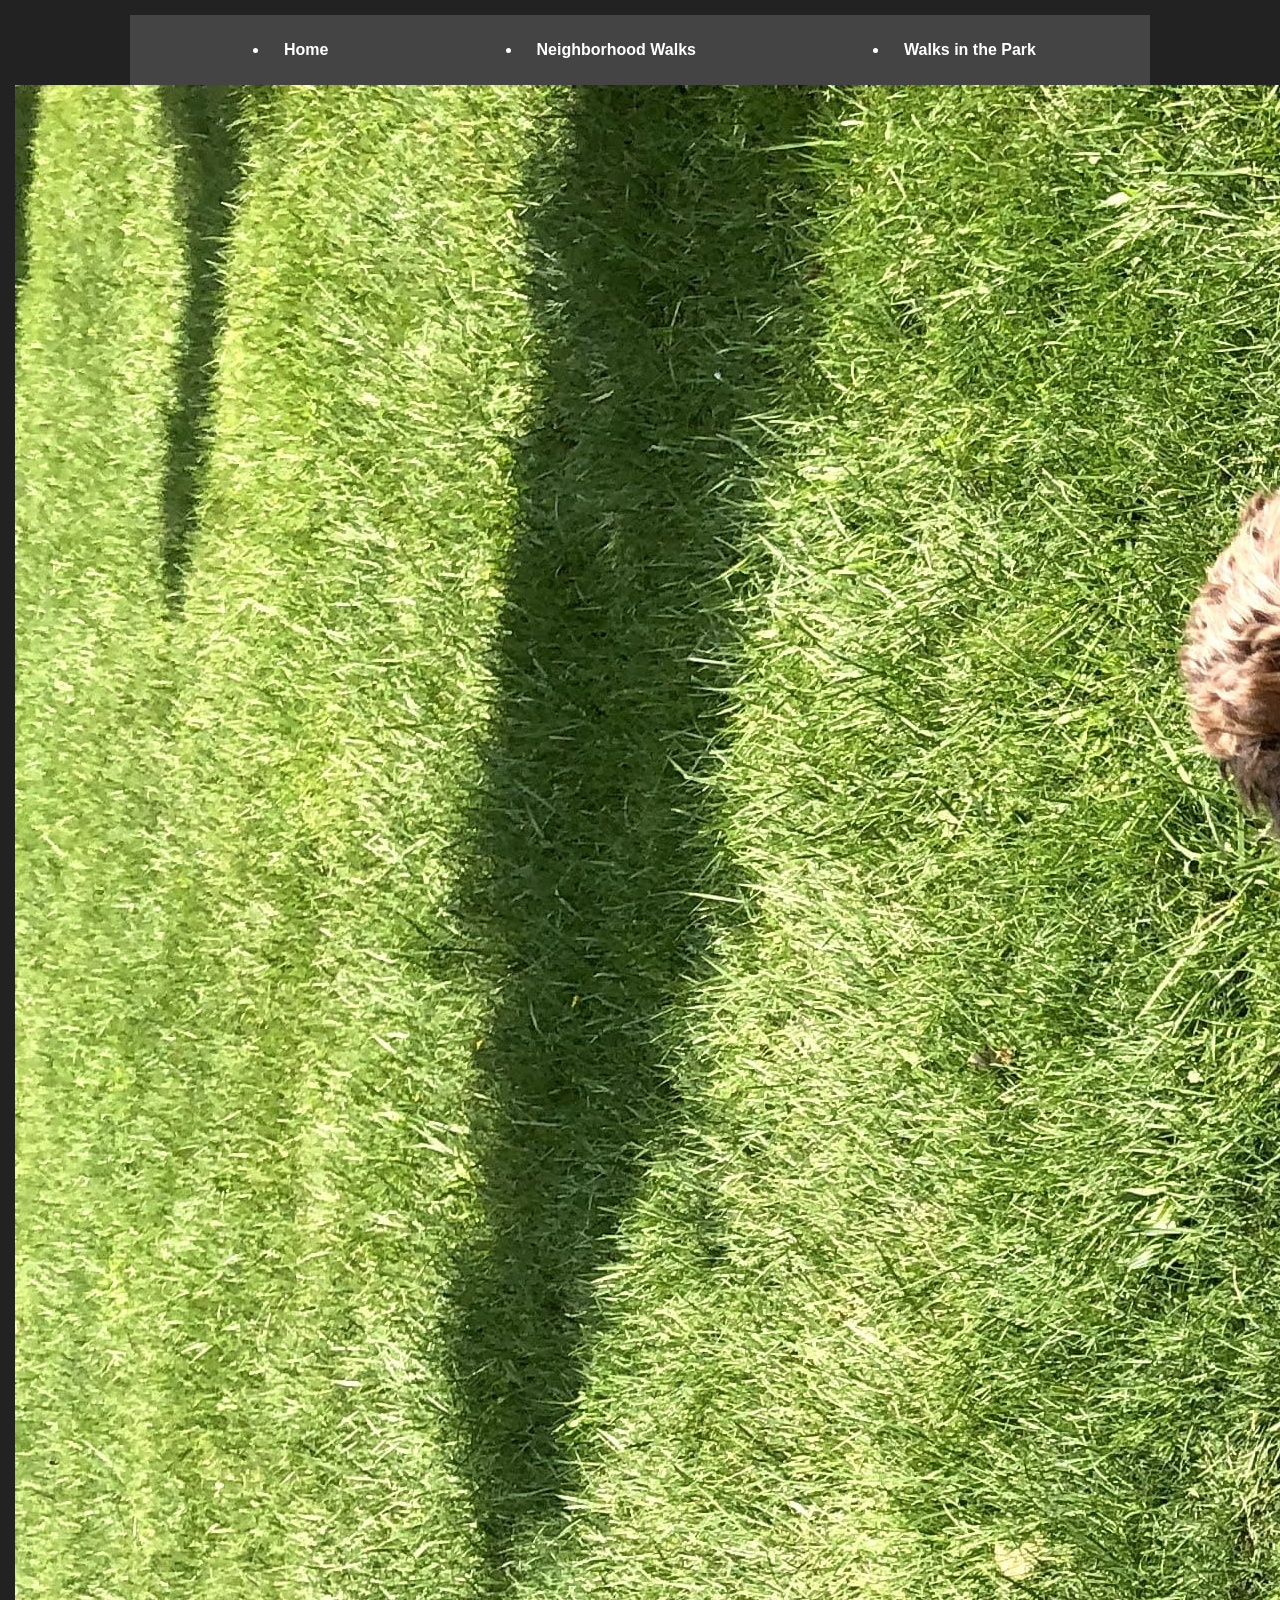
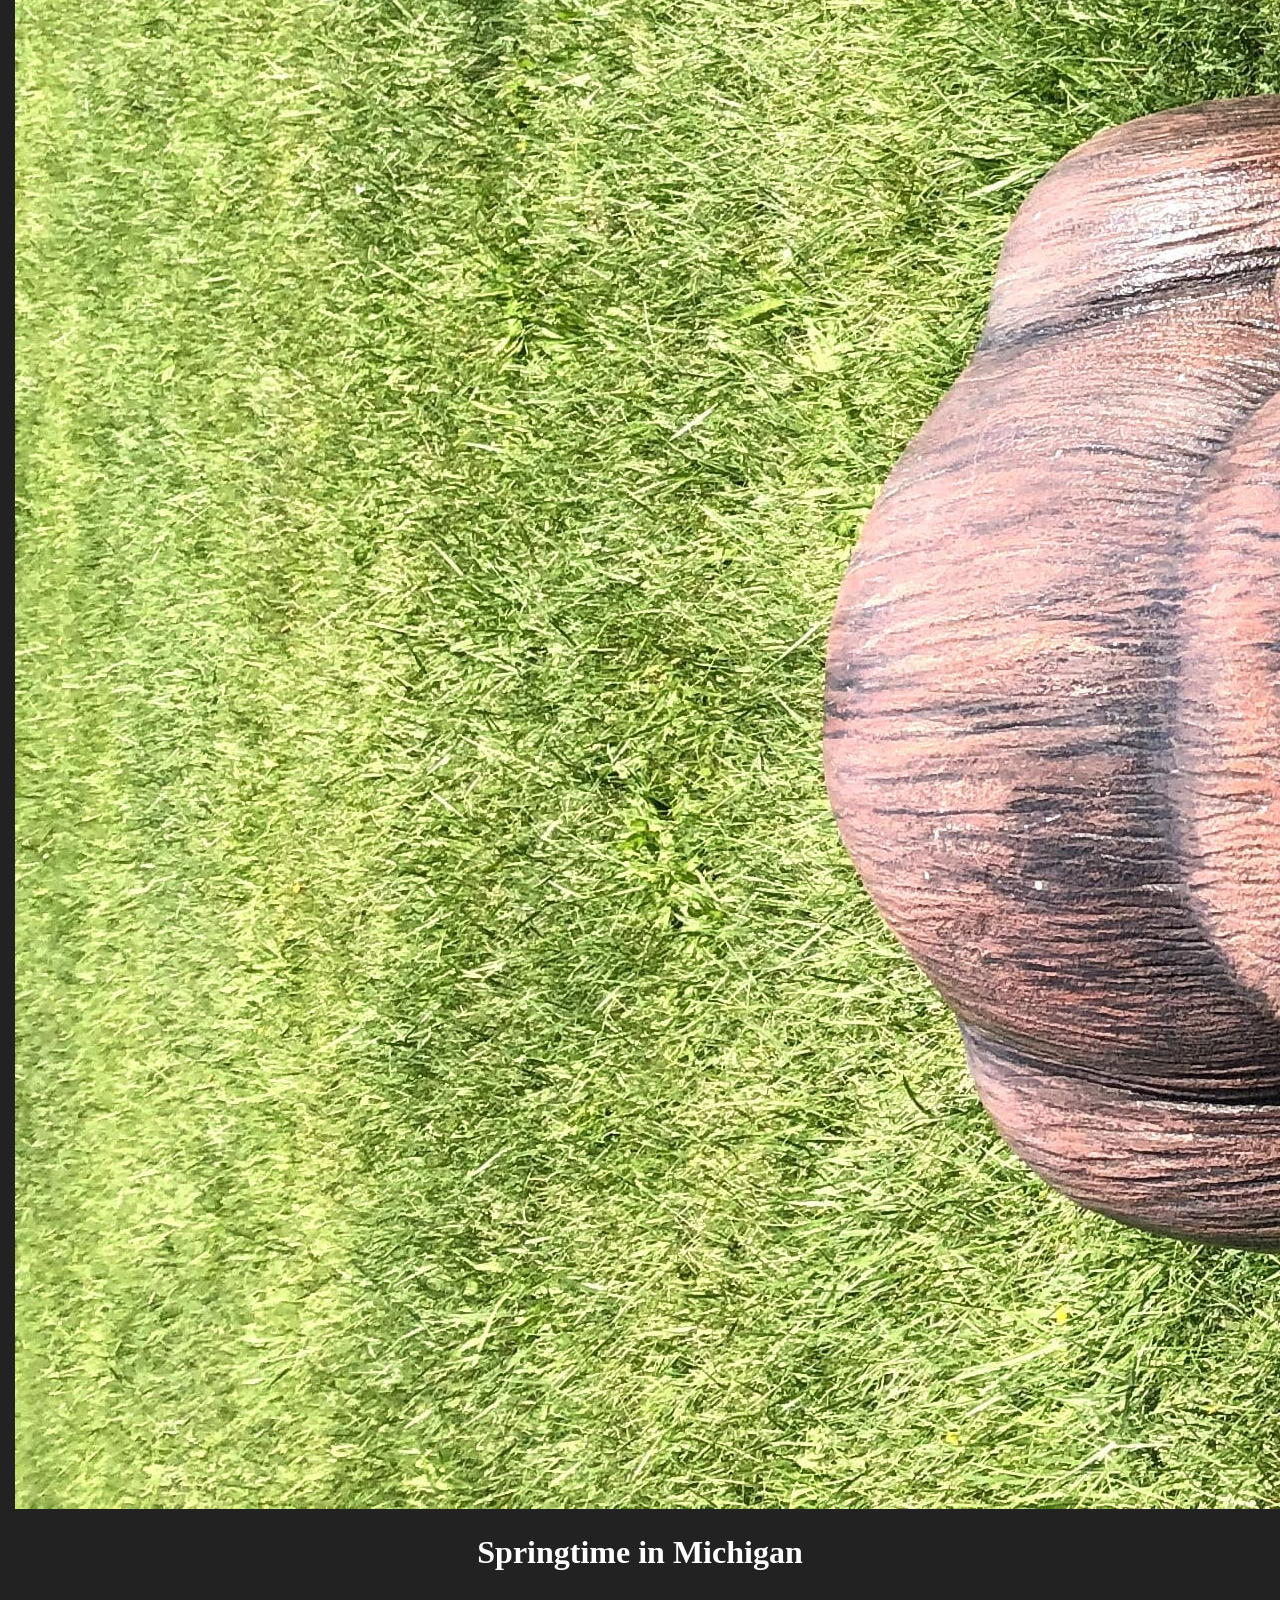
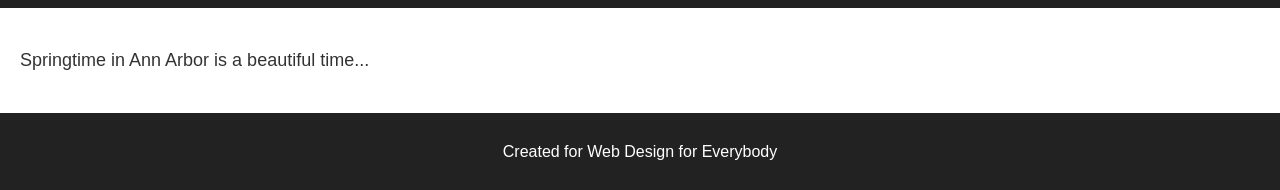
==== index.html @ bbe0d38b "Update index.html" ====
<!DOCTYPE html>
<html lang="en">

<head>
  <meta charset="utf-8">
  <title>Springtime In Michigan</title>
  <link rel="stylesheet" href="css/style.css">
</head>

<body>

<a href="#main" class="skip">Skip to Main Content</a>

<header>
  <nav>
    <ul class="flex">
      <li><a href="index.html">Home</a></li>
      <li><a href="neighborhood.html">Neighborhood Walks</a></li>
      <li><a href="parks.html">Walks in the Park</a></li>
    </ul>
  </nav>

  <img src="images/BaconGallupPark.jpg" alt="Brown Labradoodle sitting next to a statue.">
  <h1>Springtime in Michigan</h1>
</header>

<main id="main">
  <p>Springtime in Ann Arbor is a beautiful time...</p>
</main>

<footer>
  <p>Created for Web Design for Everybody</p>
</footer>

</body>
</html>
---- css/style.css ----
/* ===== BODY ===== */
body {
    font-family: Arial, sans-serif;
    font-size: 16px;
    background-color: #f4f4f4;
    margin: 0;
}

/* ===== HEADER ===== */
header {
    background-color: #222;
    color: #ffffff;
    text-align: center;
    padding: 15px;
}

/* ===== NAVIGATION ===== */
nav {
    display: inline-block;
    width: 80%;
    background-color: #444;
    text-align: center;
    padding: 10px;
}

nav img {
    width: 10%;
}

nav a {
    color: #ffffff;
    text-decoration: none;
    margin: 0 15px;
    font-weight: bold;
}

nav a:hover {
    text-decoration: underline;
}

/* ===== MAIN CONTENT ===== */
main {
    background-color: #ffffff;
    padding: 20px;
    font-size: 18px;
    color: #333333;
}

/* ===== FOOTER ===== */
footer {
    background-color: #222;
    color: #dddddd;
    text-align: center;
    padding: 10px;
}

footer a {
    color: #ffffff;
    text-decoration: underline;
}

/* ===== LIST ITEMS ===== */
/* li {
    display: inline-block;
    width: 120px;
} */

/* ===== HEADINGS ===== */
h1 {
    text-align: center;
    font-family: Georgia, serif;
    color: #ffffff;
}

/* ===== PARAGRAPHS ===== */
p {
    line-height: 1.6;
    color: #333333;
}
footer p {
    color: #ffffff !important;
}

.skip {
    position: absolute;
    top: -40px;
    left: 10px;
    background: black;
    color: white;
    padding: 8px;
    z-index: 100;
}

.skip:focus {
    top: 10px;
}

.grid {
    display: grid;
    grid-template-columns: 40% 40%;
}

.grid img {
    width: 100%;
}

.grid {
    justify-content: space-between;
    align-items: start;
    row-gap: 20px;
}

.flex {
    display: flex;
    flex-wrap: wrap;
    justify-content: space-around;
}
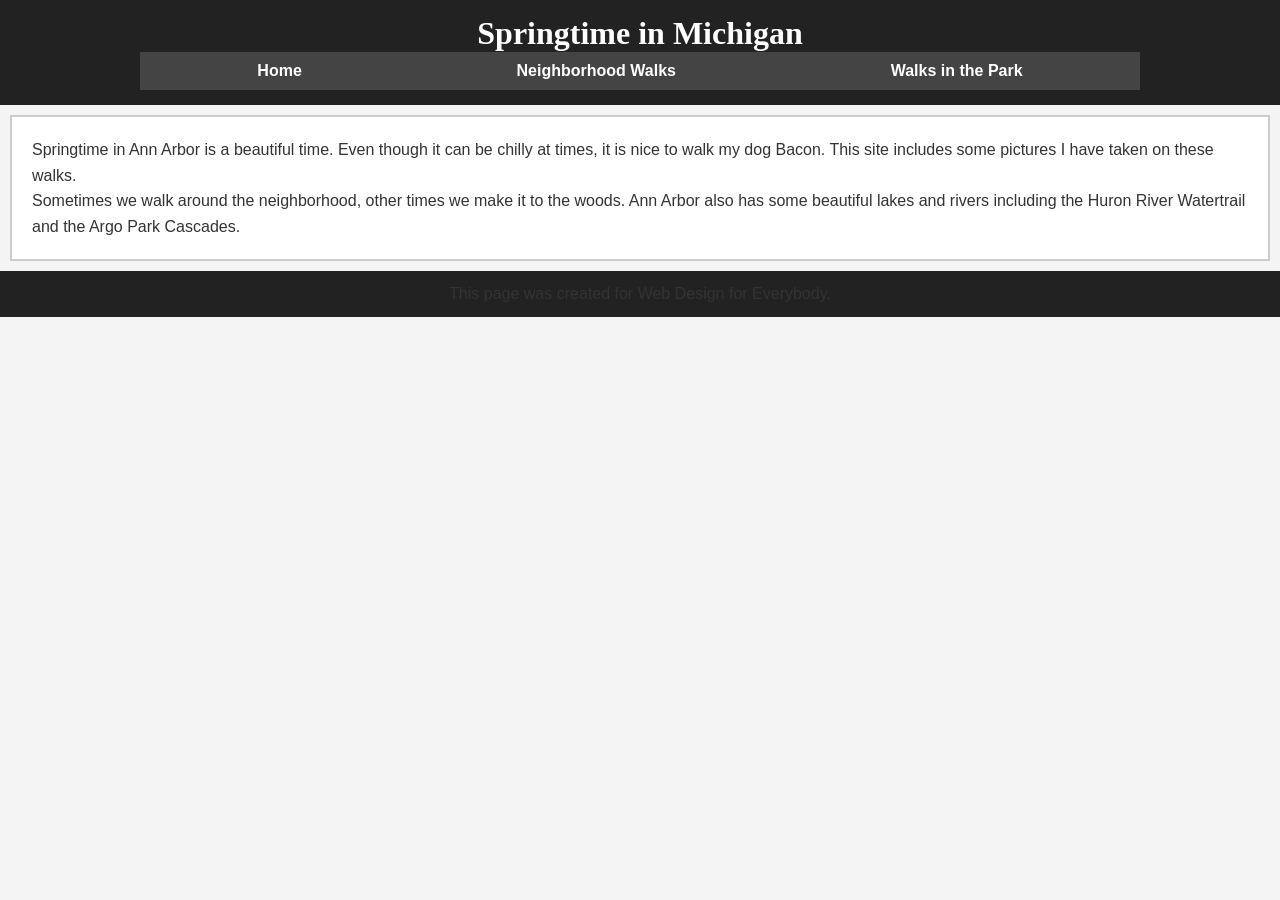
==== commit a895a1c2: "Update index.html" ====
--- a/index.html
+++ b/index.html
@@ -2,9 +2,9 @@
 <html lang="en">
 
 <head>
-  <meta charset="utf-8">
-  <title>Springtime In Michigan</title>
-  <link rel="stylesheet" href="css/style.css">
+    <meta charset="UTF-8">
+    <title>Springtime in Michigan</title>
+    <link rel="stylesheet" href="css/style.css">
 </head>
 
 <body>
@@ -12,24 +12,34 @@
 <a href="#main" class="skip">Skip to Main Content</a>
 
 <header>
-  <nav>
-    <ul class="flex">
-      <li><a href="index.html">Home</a></li>
-      <li><a href="neighborhood.html">Neighborhood Walks</a></li>
-      <li><a href="parks.html">Walks in the Park</a></li>
-    </ul>
-  </nav>
+    <h1>Springtime in Michigan</h1>
 
-  <img src="images/BaconGallupPark.jpg" alt="Brown Labradoodle sitting next to a statue.">
-  <h1>Springtime in Michigan</h1>
+    <nav>
+        <ul class="flex">
+            <li><a href="index.html">Home</a></li>
+            <li><a href="neighborhood.html">Neighborhood Walks</a></li>
+            <li><a href="parks.html">Walks in the Park</a></li>
+        </ul>
+    </nav>
 </header>
 
 <main id="main">
-  <p>Springtime in Ann Arbor is a beautiful time...</p>
+
+    <p>
+        Springtime in Ann Arbor is a beautiful time. Even though it can be chilly at times,
+        it is nice to walk my dog Bacon. This site includes some pictures I have taken on these walks.
+    </p>
+
+    <p>
+        Sometimes we walk around the neighborhood, other times we make it to the woods.
+        Ann Arbor also has some beautiful lakes and rivers including the Huron River Watertrail
+        and the Argo Park Cascades.
+    </p>
+
 </main>
 
 <footer>
-  <p>Created for Web Design for Everybody</p>
+    <p>This page was created for Web Design for Everybody.</p>
 </footer>
 
 </body>
--- a/css/style.css
+++ b/css/style.css
@@ -1,86 +1,18 @@
+/* ===== RESET ===== */
+* {
+    margin: 0;
+    padding: 0;
+    box-sizing: border-box;
+}
+
 /* ===== BODY ===== */
 body {
     font-family: Arial, sans-serif;
     font-size: 16px;
     background-color: #f4f4f4;
-    margin: 0;
 }
 
-/* ===== HEADER ===== */
-header {
-    background-color: #222;
-    color: #ffffff;
-    text-align: center;
-    padding: 15px;
-}
-
-/* ===== NAVIGATION ===== */
-nav {
-    display: inline-block;
-    width: 80%;
-    background-color: #444;
-    text-align: center;
-    padding: 10px;
-}
-
-nav img {
-    width: 10%;
-}
-
-nav a {
-    color: #ffffff;
-    text-decoration: none;
-    margin: 0 15px;
-    font-weight: bold;
-}
-
-nav a:hover {
-    text-decoration: underline;
-}
-
-/* ===== MAIN CONTENT ===== */
-main {
-    background-color: #ffffff;
-    padding: 20px;
-    font-size: 18px;
-    color: #333333;
-}
-
-/* ===== FOOTER ===== */
-footer {
-    background-color: #222;
-    color: #dddddd;
-    text-align: center;
-    padding: 10px;
-}
-
-footer a {
-    color: #ffffff;
-    text-decoration: underline;
-}
-
-/* ===== LIST ITEMS ===== */
-/* li {
-    display: inline-block;
-    width: 120px;
-} */
-
-/* ===== HEADINGS ===== */
-h1 {
-    text-align: center;
-    font-family: Georgia, serif;
-    color: #ffffff;
-}
-
-/* ===== PARAGRAPHS ===== */
-p {
-    line-height: 1.6;
-    color: #333333;
-}
-footer p {
-    color: #ffffff !important;
-}
-
+/* ===== SKIP LINK ===== */
 .skip {
     position: absolute;
     top: -40px;
@@ -95,23 +27,87 @@
     top: 10px;
 }
 
-.grid {
-    display: grid;
-    grid-template-columns: 40% 40%;
+/* ===== HEADER ===== */
+header {
+    background-color: #222;
+    color: white;
+    text-align: center;
+    padding: 15px;
 }
 
-.grid img {
-    width: 100%;
+/* ===== NAV ===== */
+nav {
+    display: inline-block;   /* REQUIRED */
+    width: 80%;              /* REQUIRED */
+    background-color: #444;
+    padding: 10px;
 }
 
-.grid {
-    justify-content: space-between;
-    align-items: start;
-    row-gap: 20px;
+/* FLEX NAV */
+ul.flex {
+    display: flex;           /* REQUIRED */
+    flex-wrap: wrap;         /* REQUIRED */
+    justify-content: space-around;  /* REQUIRED */
+    list-style: none;
 }
 
-.flex {
-    display: flex;
-    flex-wrap: wrap;
-    justify-content: space-around;
+/* NAV LINKS */
+nav a {
+    color: white;
+    text-decoration: none;
+    font-weight: bold;
 }
+
+nav a:hover {
+    text-decoration: underline;
+}
+
+/* NAV IMAGE */
+nav img {
+    width: 10%;   /* REQUIRED */
+}
+
+/* ===== MAIN ===== */
+main {
+    background-color: white;
+    padding: 20px;
+    margin: 10px;
+    border: 2px solid #ccc;
+}
+
+/* ===== GRID ===== */
+.grid {
+    display: grid;                     /* REQUIRED */
+    grid-template-columns: 40% 40%;   /* REQUIRED */
+    justify-content: space-between;   /* REQUIRED */
+    align-items: center;              /* REQUIRED */
+    row-gap: 20px;                    /* REQUIRED */
+}
+
+/* ONLY GRID IMAGES */
+.grid img {
+    width: 100%;   /* REQUIRED */
+}
+
+/* ===== TEXT ===== */
+h1 {
+    color: white;
+    font-family: Georgia, serif;
+}
+
+p {
+    line-height: 1.6;
+    color: #333;
+}
+
+/* ===== FOOTER ===== */
+footer {
+    background-color: #222;
+    color: white;
+    text-align: center;
+    padding: 10px;
+}
+
+footer a {
+    color: white;
+}
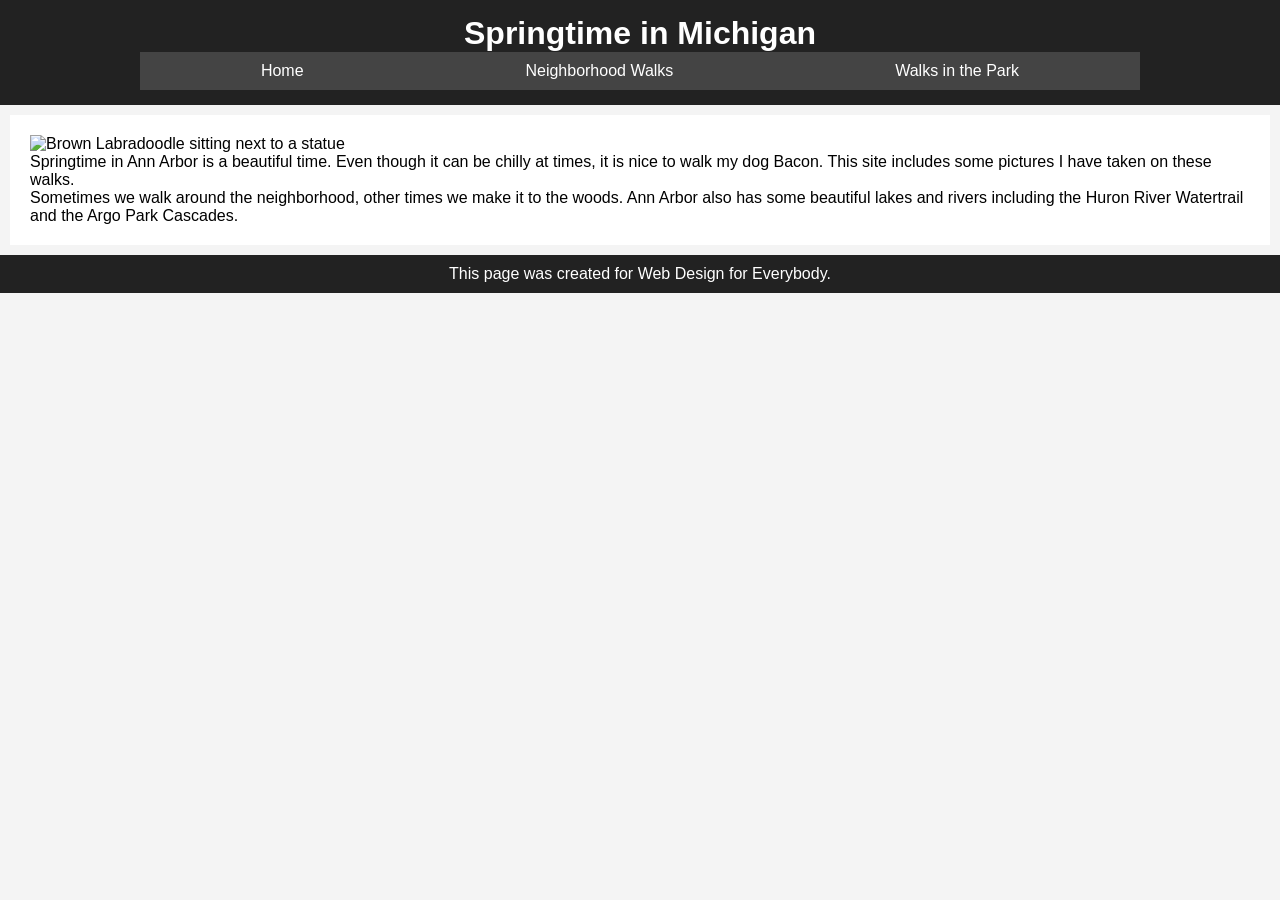
==== commit 036b2f53: "Update index.html" ====
--- a/index.html
+++ b/index.html
@@ -25,6 +25,7 @@
 
 <main id="main">
 
+    <img src="images/bacon.jpg" alt="Brown Labradoodle sitting next to a statue" class="main-img">
     <p>
         Springtime in Ann Arbor is a beautiful time. Even though it can be chilly at times,
         it is nice to walk my dog Bacon. This site includes some pictures I have taken on these walks.
--- a/css/style.css
+++ b/css/style.css
@@ -1,18 +1,17 @@
-/* ===== RESET ===== */
+/* RESET */
 * {
     margin: 0;
     padding: 0;
     box-sizing: border-box;
 }
 
-/* ===== BODY ===== */
+/* BODY */
 body {
     font-family: Arial, sans-serif;
-    font-size: 16px;
     background-color: #f4f4f4;
 }
 
-/* ===== SKIP LINK ===== */
+/* SKIP LINK */
 .skip {
     position: absolute;
     top: -40px;
@@ -20,34 +19,33 @@
     background: black;
     color: white;
     padding: 8px;
-    z-index: 100;
 }
 
 .skip:focus {
     top: 10px;
 }
 
-/* ===== HEADER ===== */
+/* HEADER */
 header {
-    background-color: #222;
+    background: #222;
     color: white;
     text-align: center;
     padding: 15px;
 }
 
-/* ===== NAV ===== */
+/* NAV */
 nav {
-    display: inline-block;   /* REQUIRED */
-    width: 80%;              /* REQUIRED */
-    background-color: #444;
+    display: inline-block;
+    width: 80%;
+    background: #444;
     padding: 10px;
 }
 
-/* FLEX NAV */
-ul.flex {
-    display: flex;           /* REQUIRED */
-    flex-wrap: wrap;         /* REQUIRED */
-    justify-content: space-around;  /* REQUIRED */
+/* FLEX */
+.flex {
+    display: flex;
+    flex-wrap: wrap;
+    justify-content: space-around;
     list-style: none;
 }
 
@@ -55,59 +53,38 @@
 nav a {
     color: white;
     text-decoration: none;
-    font-weight: bold;
-}
-
-nav a:hover {
-    text-decoration: underline;
 }
 
 /* NAV IMAGE */
 nav img {
-    width: 10%;   /* REQUIRED */
+    width: 10%;
 }
 
-/* ===== MAIN ===== */
+/* MAIN */
 main {
-    background-color: white;
+    background: white;
     padding: 20px;
     margin: 10px;
-    border: 2px solid #ccc;
 }
 
-/* ===== GRID ===== */
+/* GRID */
 .grid {
-    display: grid;                     /* REQUIRED */
-    grid-template-columns: 40% 40%;   /* REQUIRED */
-    justify-content: space-between;   /* REQUIRED */
-    align-items: center;              /* REQUIRED */
-    row-gap: 20px;                    /* REQUIRED */
+    display: grid;
+    grid-template-columns: 40% 40%;
+    justify-content: space-between;
+    align-items: center;
+    row-gap: 20px;
 }
 
 /* ONLY GRID IMAGES */
 .grid img {
-    width: 100%;   /* REQUIRED */
+    width: 100%;
 }
 
-/* ===== TEXT ===== */
-h1 {
-    color: white;
-    font-family: Georgia, serif;
-}
-
-p {
-    line-height: 1.6;
-    color: #333;
-}
-
-/* ===== FOOTER ===== */
+/* FOOTER */
 footer {
-    background-color: #222;
+    background: #222;
     color: white;
     text-align: center;
     padding: 10px;
 }
-
-footer a {
-    color: white;
-}
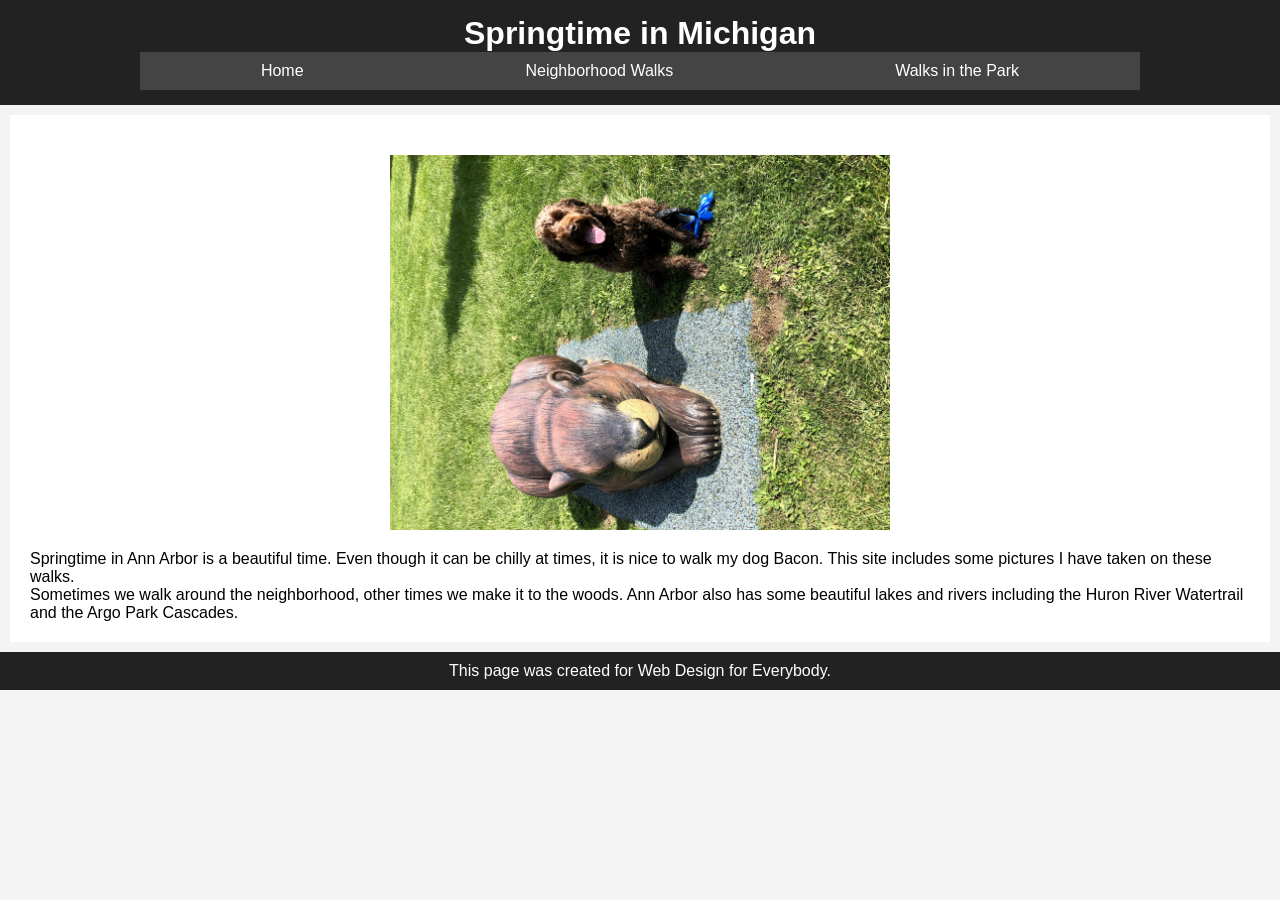
==== commit d6f29994: "Update index.html" ====
--- a/index.html
+++ b/index.html
@@ -25,7 +25,7 @@
 
 <main id="main">
 
-    <img src="images/bacon.jpg" alt="Brown Labradoodle sitting next to a statue" class="main-img">
+    <img src="images/BaconGallupPark.jpg" alt="Brown Labradoodle sitting next to a statue" class="main-img">
     <p>
         Springtime in Ann Arbor is a beautiful time. Even though it can be chilly at times,
         it is nice to walk my dog Bacon. This site includes some pictures I have taken on these walks.
--- a/css/style.css
+++ b/css/style.css
@@ -19,6 +19,12 @@
     background: black;
     color: white;
     padding: 8px;
+}
+.main-img {
+    width: 80%;
+    max-width: 500px;
+    display: block;
+    margin: 20px auto;
 }
 
 .skip:focus {
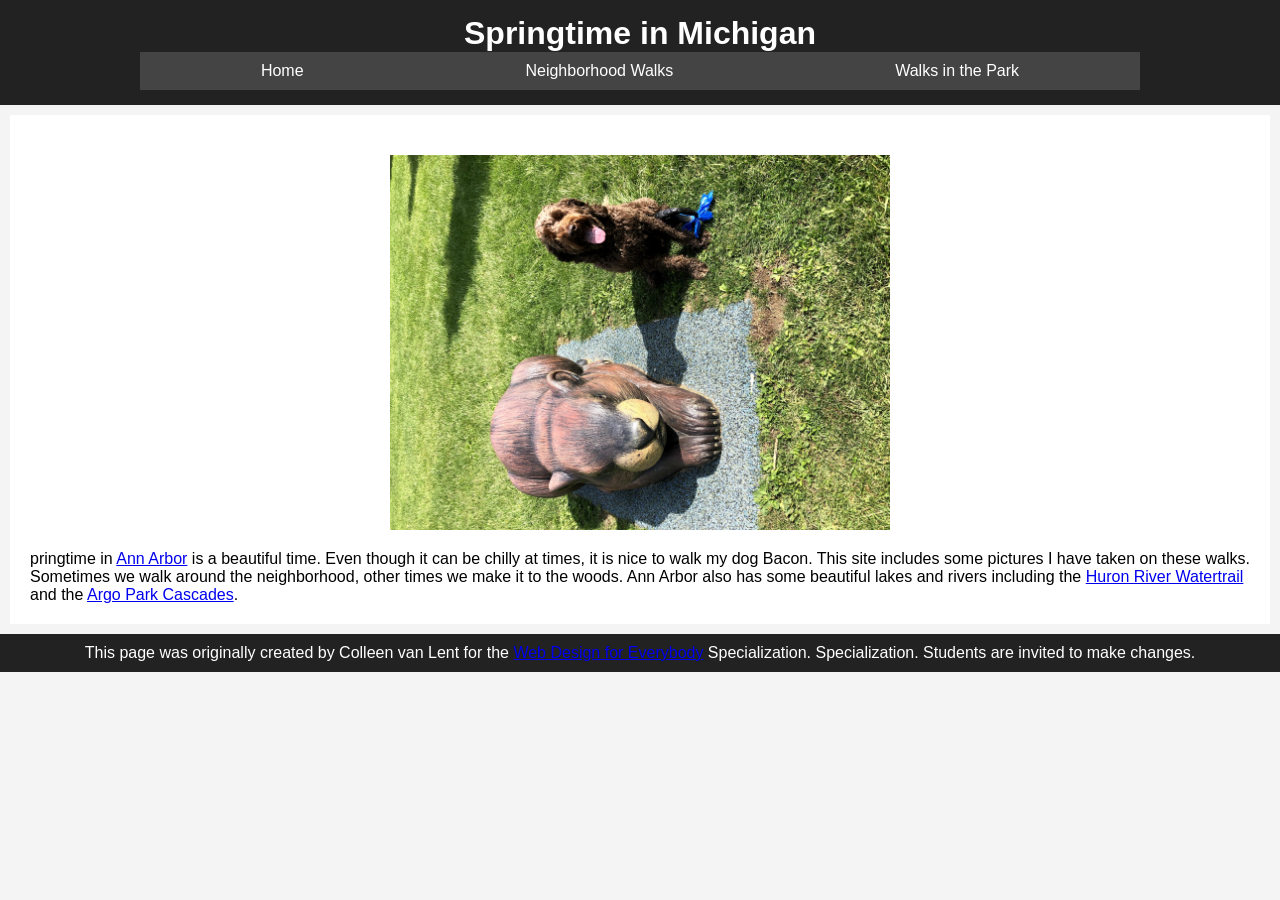
==== commit 82e35bf0: "Update index.html" ====
--- a/index.html
+++ b/index.html
@@ -27,20 +27,25 @@
 
     <img src="images/BaconGallupPark.jpg" alt="Brown Labradoodle sitting next to a statue" class="main-img">
     <p>
-        Springtime in Ann Arbor is a beautiful time. Even though it can be chilly at times,
-        it is nice to walk my dog Bacon. This site includes some pictures I have taken on these walks.
+        pringtime in <a href="https://www.michigan.org/city/ann-arbor">Ann Arbor</a> is a beautiful time. Even though
+      it can be chilly at times, it is nice to walk my dog Bacon. This site includes some pictures I have taken on
+      these walks.
     </p>
 
     <p>
-        Sometimes we walk around the neighborhood, other times we make it to the woods.
-        Ann Arbor also has some beautiful lakes and rivers including the Huron River Watertrail
-        and the Argo Park Cascades.
+        Sometimes we walk around the neighborhood, other times we make it to the woods. Ann Arbor also has some
+      beautiful lakes and rivers including the <a
+        href="https://www.annarbor.org/things-to-do/recreation-outdoors/huron-river/">Huron River Watertrail</a> and
+      the <a href="https://www.a2gov.org/departments/Parks-Recreation/parks-places/argo/pages/default.aspx">Argo Park
+        Cascades</a>.
     </p>
 
 </main>
 
 <footer>
-    <p>This page was created for Web Design for Everybody.</p>
+    <p>This page was originally created by Colleen van Lent for the <a
+        href="https://www.coursera.org/specializations/web-design"> Web Design for Everybody</a> Specialization.
+      Specialization. Students are invited to make changes.</p>
 </footer>
 
 </body>
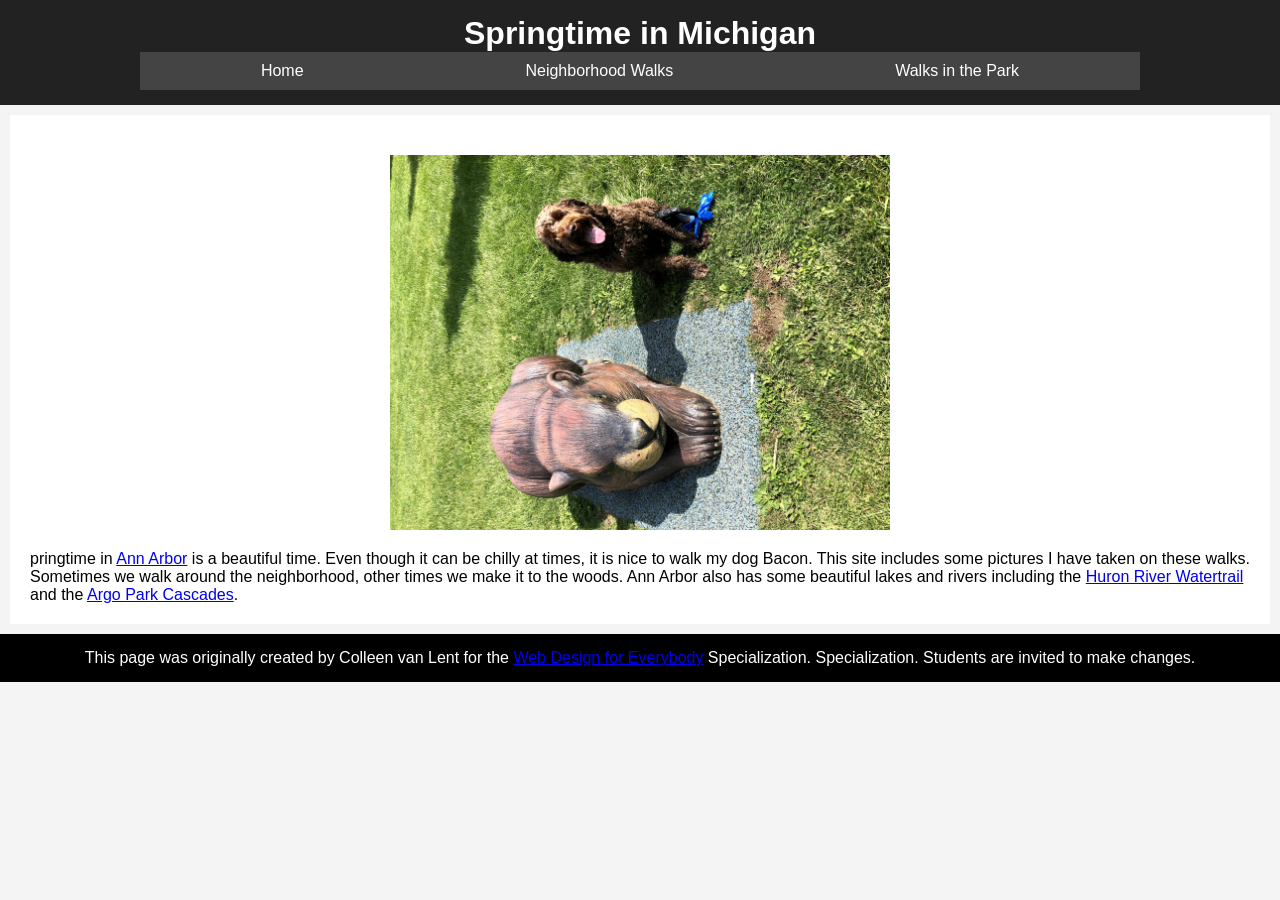
==== commit a648a920: "Update index.html" ====
--- a/index.html
+++ b/index.html
@@ -43,8 +43,7 @@
 </main>
 
 <footer>
-    <p>This page was originally created by Colleen van Lent for the <a
-        href="https://www.coursera.org/specializations/web-design"> Web Design for Everybody</a> Specialization.
+    <p>This page was originally created by Colleen van Lent for the <a href="https://www.coursera.org/specializations/web-design"> Web Design for Everybody</a> Specialization.
       Specialization. Students are invited to make changes.</p>
 </footer>
 
--- a/css/style.css
+++ b/css/style.css
@@ -89,8 +89,11 @@
 
 /* FOOTER */
 footer {
-    background: #222;
-    color: white;
+    background: #000;   /* darker background */
+    color: #ffffff;     /* pure white text */
     text-align: center;
-    padding: 10px;
+    padding: 15px;
 }
+footer p {
+    color: #ffffff !important;
+}
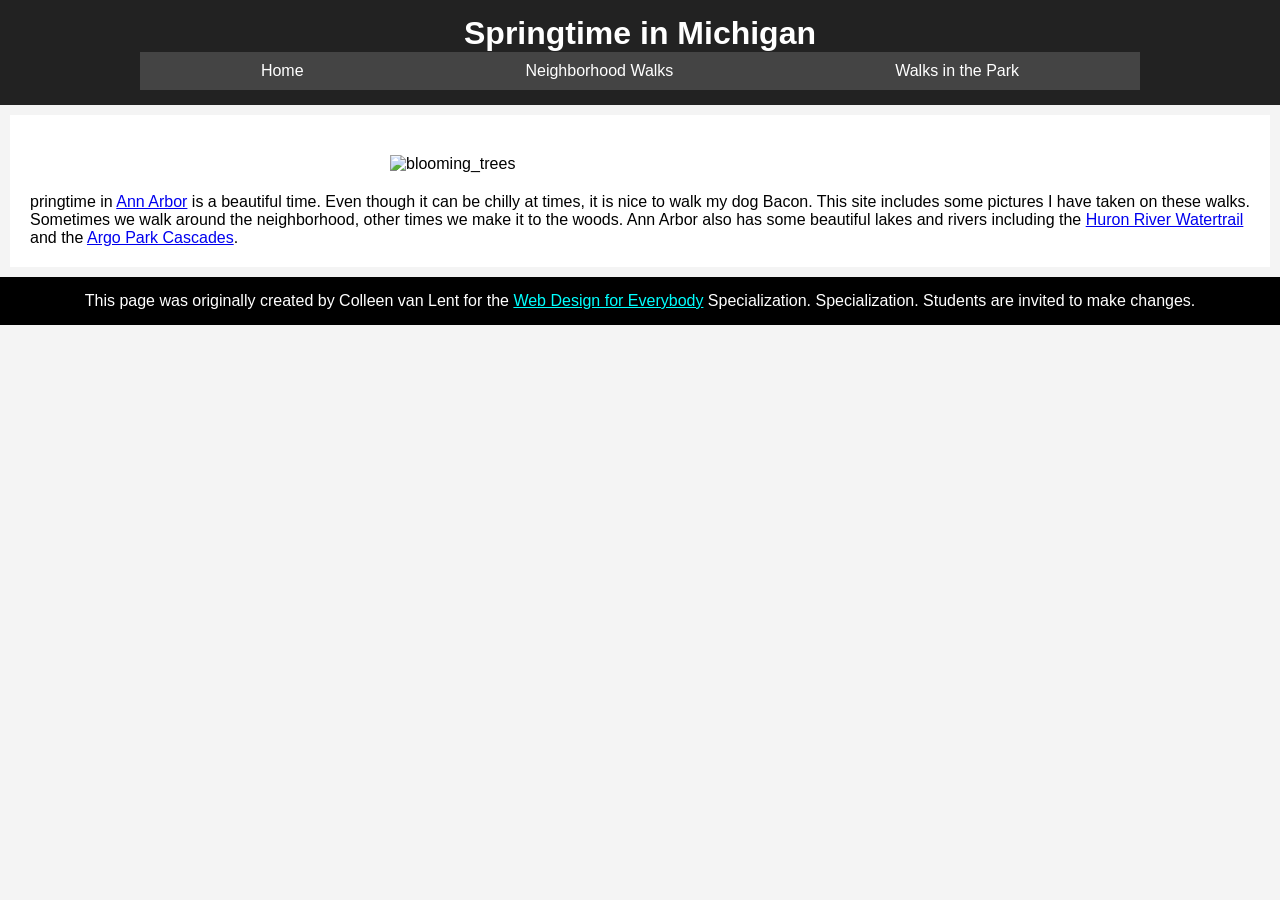
==== commit fd0f6993: "Update index.html" ====
--- a/index.html
+++ b/index.html
@@ -25,7 +25,7 @@
 
 <main id="main">
 
-    <img src="images/BaconGallupPark.jpg" alt="Brown Labradoodle sitting next to a statue" class="main-img">
+    <img src="images/blooming_trees.png" alt="blooming_trees" class="main-img">
     <p>
         pringtime in <a href="https://www.michigan.org/city/ann-arbor">Ann Arbor</a> is a beautiful time. Even though
       it can be chilly at times, it is nice to walk my dog Bacon. This site includes some pictures I have taken on
--- a/css/style.css
+++ b/css/style.css
@@ -87,13 +87,18 @@
     width: 100%;
 }
 
-/* FOOTER */
 footer {
-    background: #000;   /* darker background */
-    color: #ffffff;     /* pure white text */
+    background: #000;
+    color: #ffffff;
     text-align: center;
     padding: 15px;
 }
-footer p {
-    color: #ffffff !important;
+
+/* THIS IS THE IMPORTANT PART */
+footer a {
+    color: #66ccff;   /* bright accessible blue */
+    text-decoration: underline;
 }
+footer a {
+    color: #00ffff;   /* cyan = highest visibility */
+}
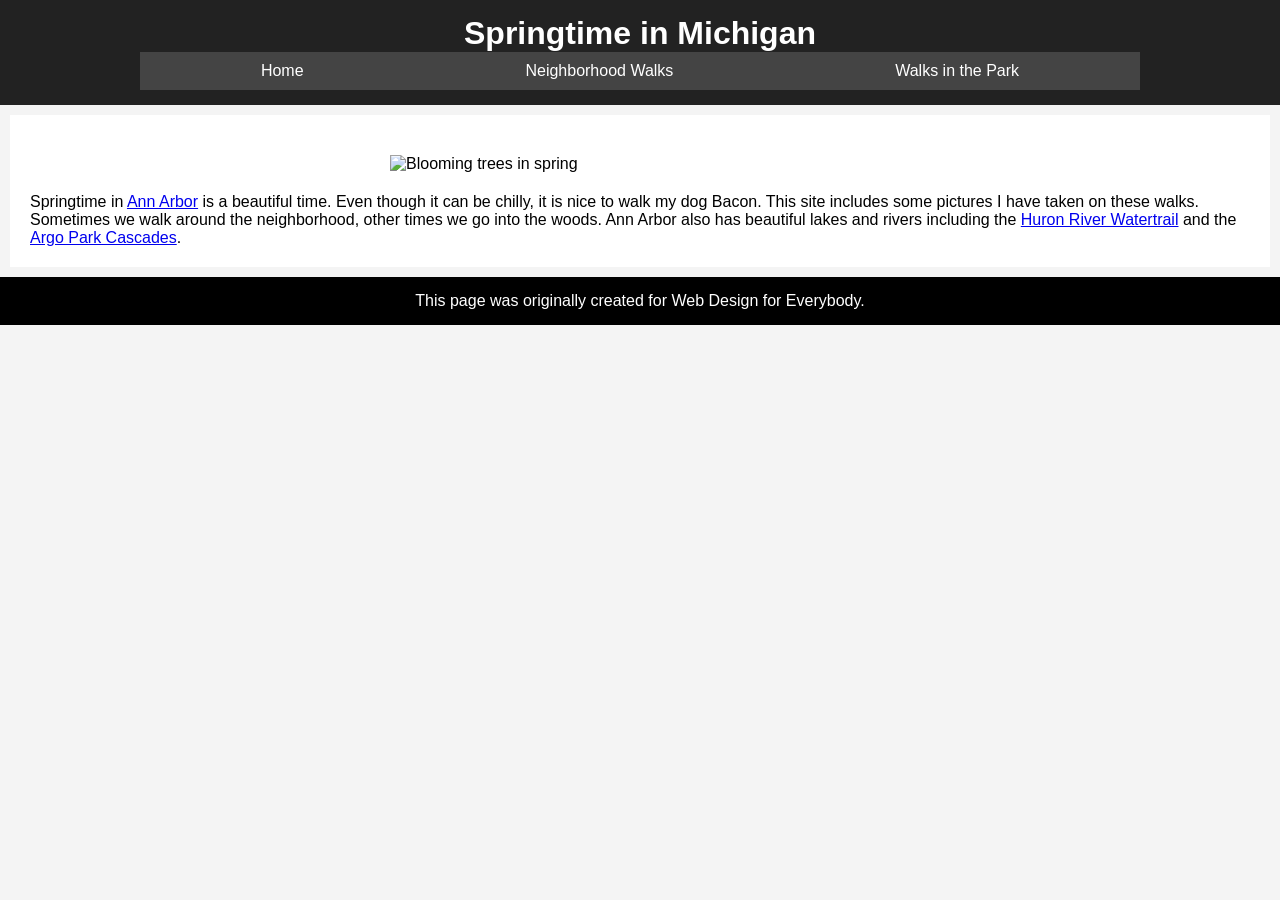
==== commit 6ff053fd: "Update index.html" ====
--- a/index.html
+++ b/index.html
@@ -1,6 +1,5 @@
 <!DOCTYPE html>
 <html lang="en">
-
 <head>
     <meta charset="UTF-8">
     <title>Springtime in Michigan</title>
@@ -25,26 +24,29 @@
 
 <main id="main">
 
-    <img src="images/blooming_trees.png" alt="blooming_trees" class="main-img">
+    <img src="images/blooming_trees.png" alt="Blooming trees in spring" class="main-img">
+
     <p>
-        pringtime in <a href="https://www.michigan.org/city/ann-arbor">Ann Arbor</a> is a beautiful time. Even though
-      it can be chilly at times, it is nice to walk my dog Bacon. This site includes some pictures I have taken on
-      these walks.
+        Springtime in <a href="https://www.michigan.org/city/ann-arbor">Ann Arbor</a> is a beautiful time.
+        Even though it can be chilly, it is nice to walk my dog Bacon.
+        This site includes some pictures I have taken on these walks.
     </p>
 
     <p>
-        Sometimes we walk around the neighborhood, other times we make it to the woods. Ann Arbor also has some
-      beautiful lakes and rivers including the <a
-        href="https://www.annarbor.org/things-to-do/recreation-outdoors/huron-river/">Huron River Watertrail</a> and
-      the <a href="https://www.a2gov.org/departments/Parks-Recreation/parks-places/argo/pages/default.aspx">Argo Park
-        Cascades</a>.
+        Sometimes we walk around the neighborhood, other times we go into the woods.
+        Ann Arbor also has beautiful lakes and rivers including the
+        <a href="https://www.annarbor.org/things-to-do/recreation-outdoors/huron-river/">Huron River Watertrail</a>
+        and the
+        <a href="https://www.a2gov.org/departments/Parks-Recreation/parks-places/argo/pages/default.aspx">
+        Argo Park Cascades</a>.
     </p>
 
 </main>
 
 <footer>
-    <p>This page was originally created by Colleen van Lent for the <a href="https://www.coursera.org/specializations/web-design"> Web Design for Everybody</a> Specialization.
-      Specialization. Students are invited to make changes.</p>
+    <p>
+        This page was originally created for Web Design for Everybody.
+    </p>
 </footer>
 
 </body>
